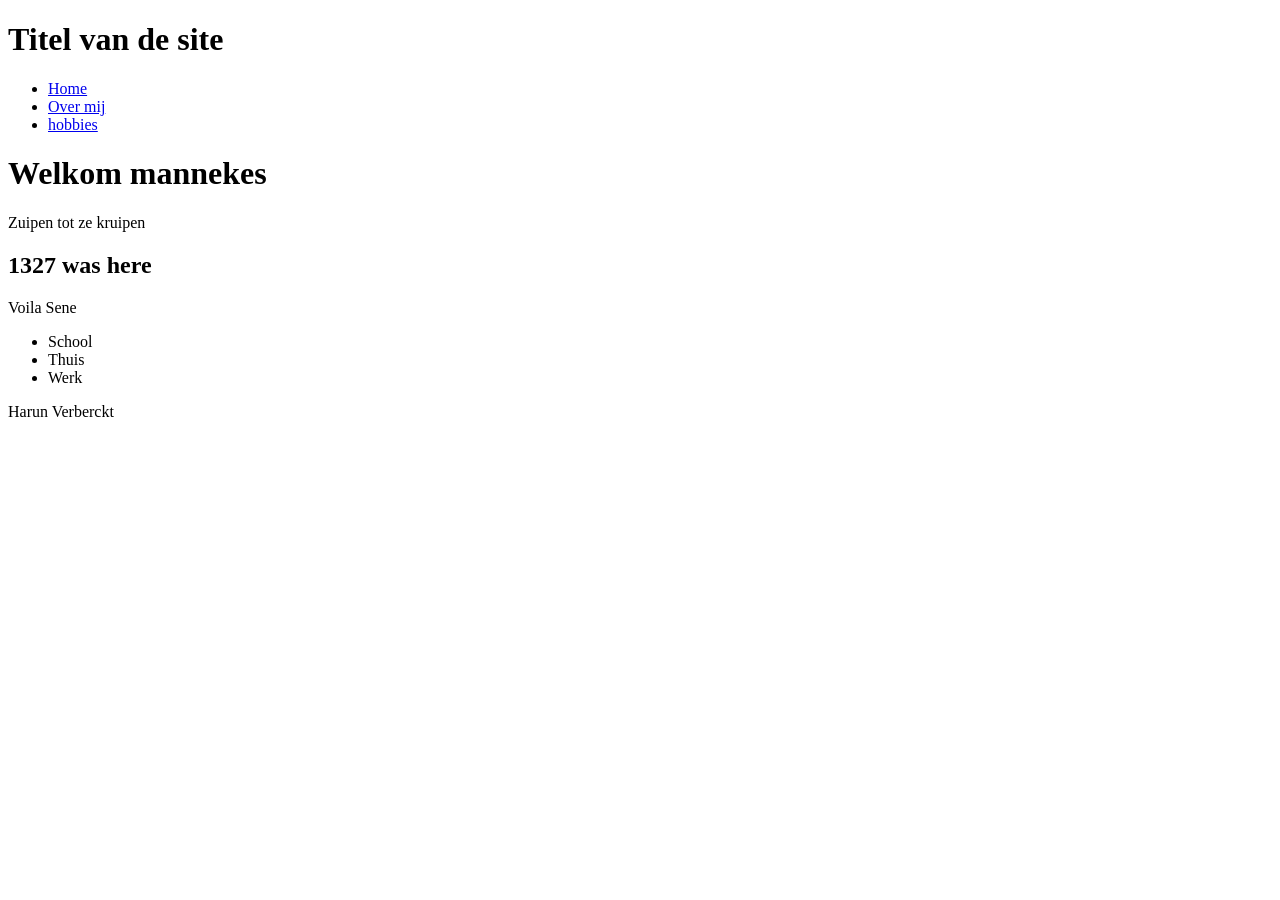
==== Labo01/index.html @ 241d7706 "1st oef labo webtech" ====
<!DOCTYPE html>
<html lang="nl">
<head>
    <meta charset="UTF-8">
    <meta name="viewport" content="width=device-width, initial-scale=1.0">
    <title>Oefening 1</title>
</head>
<body>
    <header>
<h1>Titel van de site</h1>
<nav>
<ul>
<li><a href="index.html">Home</a></li>
<li><a href="over-mij.html">Over mij</a></li>
<li><a href="hobbies.html">hobbies</a></li>
</ul>
</nav>
</header>
<main>
    <h1>Welkom mannekes</h1>
    <p>Zuipen tot ze kruipen</p>
    <h2>1327 was here</h2>
    <p>Voila Sene</p>
    <ul>
        <li>School</li>
        <li>Thuis</li>
        <li>Werk</li>
    </ul>
    </main>
<footer>
<p>Harun Verberckt</p>
</footer>
</body>
</html>
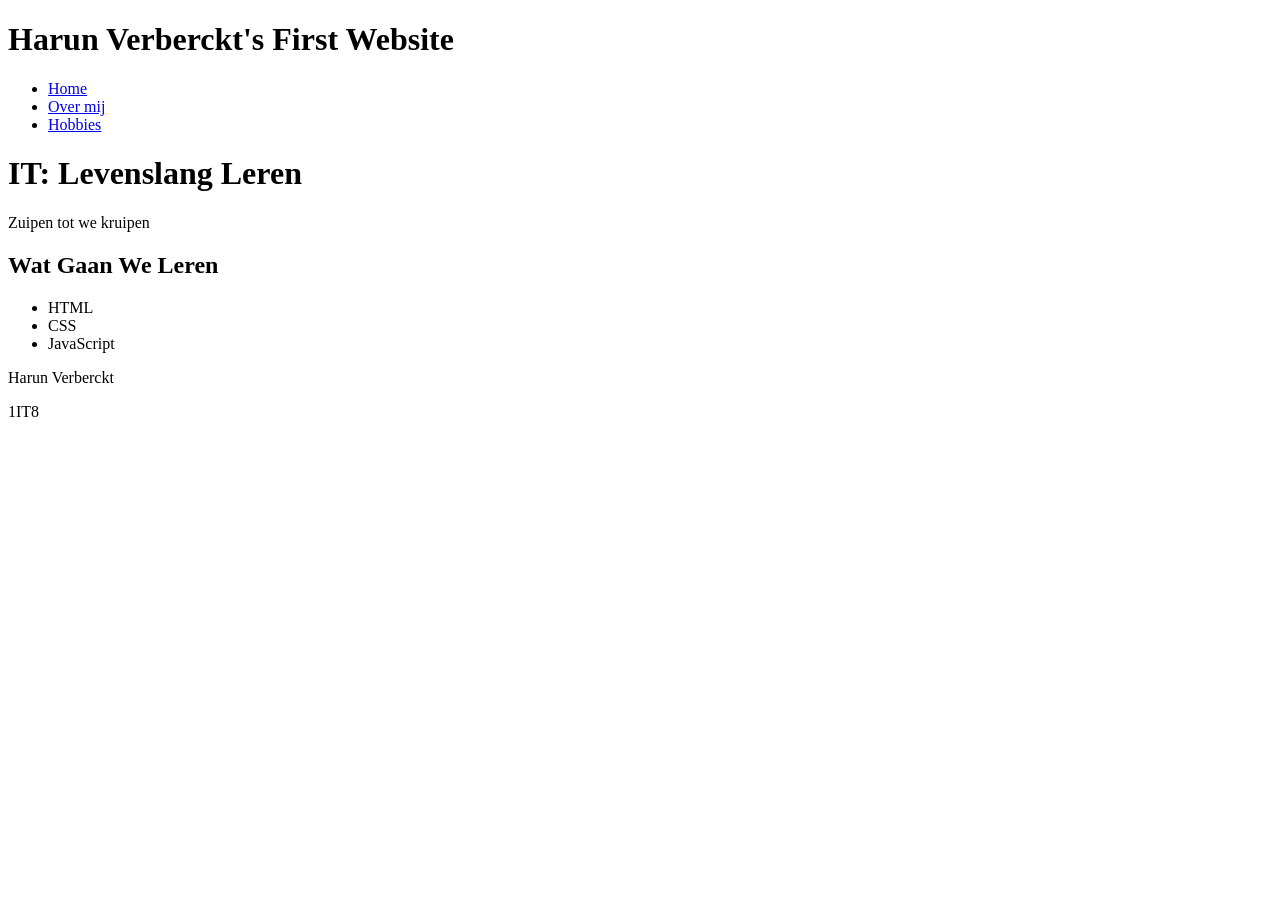
==== commit d026e478: "Add files via upload" ====
--- a/Labo01/index.html
+++ b/Labo01/index.html
@@ -1,34 +1,37 @@
 <!DOCTYPE html>
 <html lang="nl">
+
 <head>
     <meta charset="UTF-8">
     <meta name="viewport" content="width=device-width, initial-scale=1.0">
     <title>Oefening 1</title>
 </head>
+
 <body>
     <header>
-<h1>Titel van de site</h1>
-<nav>
-<ul>
-<li><a href="index.html">Home</a></li>
-<li><a href="over-mij.html">Over mij</a></li>
-<li><a href="hobbies.html">hobbies</a></li>
-</ul>
-</nav>
-</header>
-<main>
-    <h1>Welkom mannekes</h1>
-    <p>Zuipen tot ze kruipen</p>
-    <h2>1327 was here</h2>
-    <p>Voila Sene</p>
-    <ul>
-        <li>School</li>
-        <li>Thuis</li>
-        <li>Werk</li>
-    </ul>
+        <h1>Harun Verberckt's First Website</h1>
+        <nav>
+            <ul>
+                <li><a href="index.html">Home</a></li>
+                <li><a href="over-mij.html">Over mij</a></li>
+                <li><a href="hobbies.html">Hobbies</a></li>
+            </ul>
+        </nav>
+    </header>
+    <main>
+        <h1>IT: Levenslang Leren</h1>
+        <p>Zuipen tot we kruipen</p>
+        <h2>Wat Gaan We Leren</h2>
+        <ul>
+            <li>HTML</li>
+            <li>CSS</li>
+            <li>JavaScript</li>
+        </ul>
     </main>
-<footer>
-<p>Harun Verberckt</p>
-</footer>
+    <footer>
+        <p>Harun Verberckt</p>
+        <p>1IT8</p>
+    </footer>
 </body>
+
 </html>
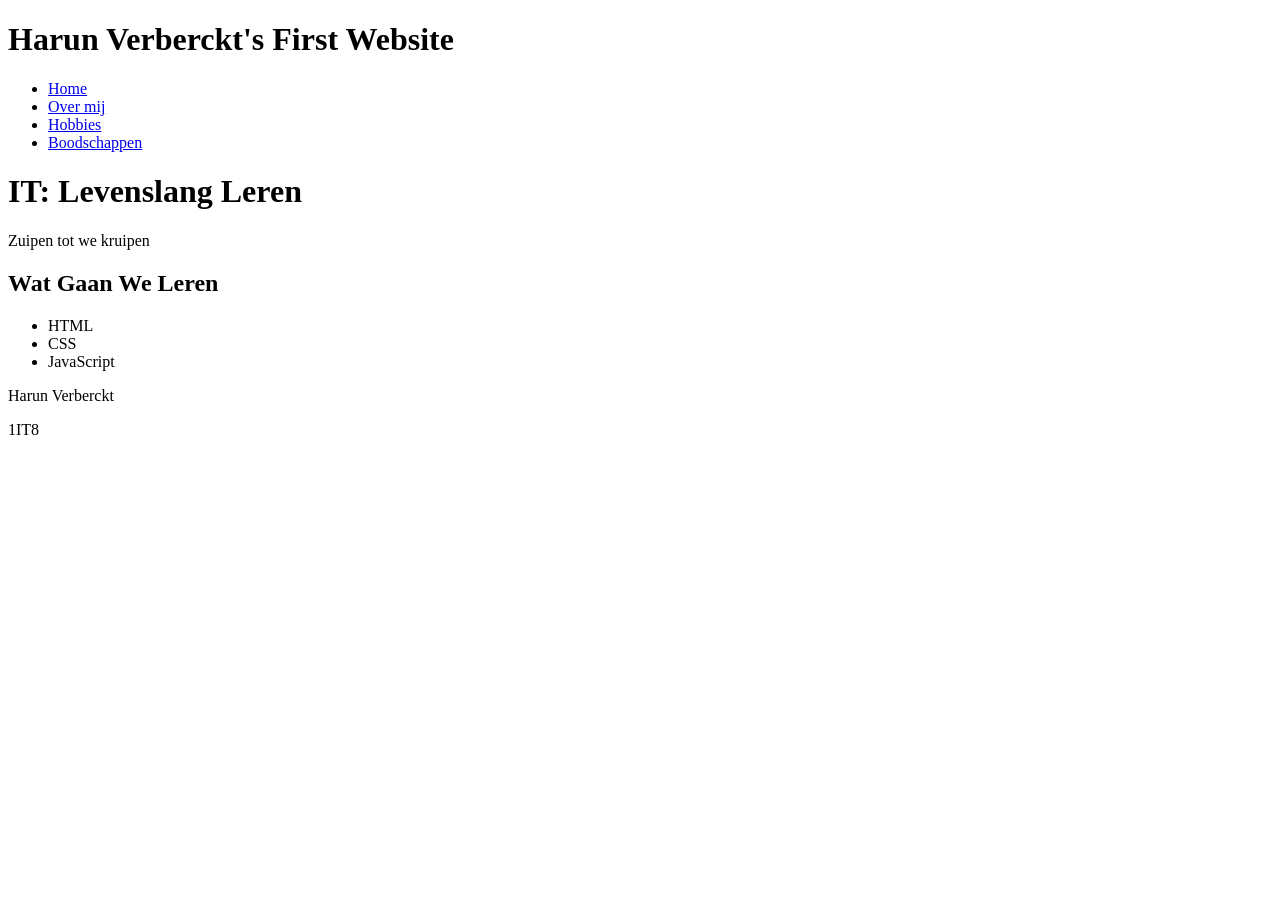
==== commit c20424bd: "Add files via upload" ====
--- a/Labo01/index.html
+++ b/Labo01/index.html
@@ -15,6 +15,7 @@
                 <li><a href="index.html">Home</a></li>
                 <li><a href="over-mij.html">Over mij</a></li>
                 <li><a href="hobbies.html">Hobbies</a></li>
+                <li><a href="boodschappen.html">Boodschappen</a></li>
             </ul>
         </nav>
     </header>
